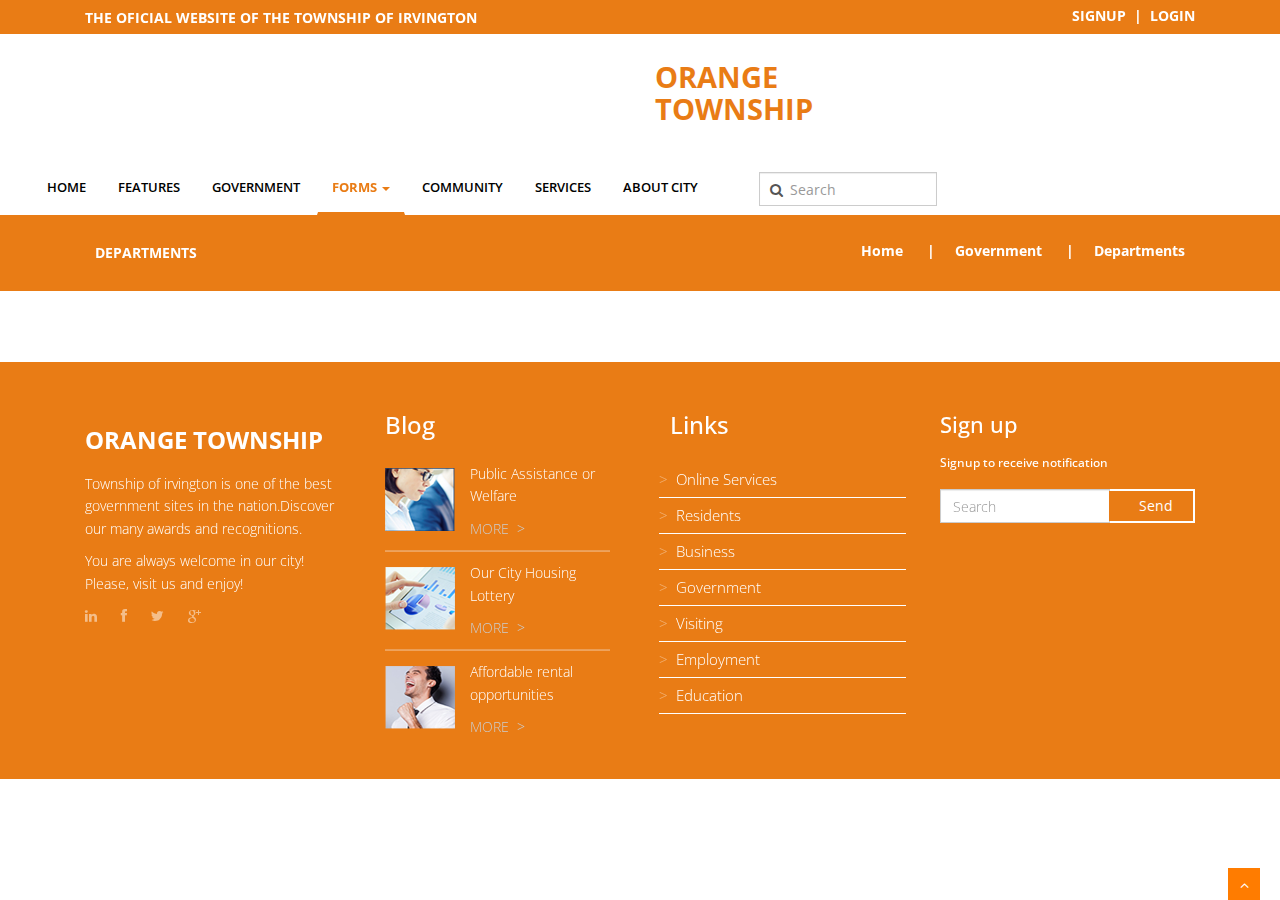
==== Cable_Bulletin.html @ fcbe6f45 "updted" ====
<!DOCTYPE html>
<html lang="en">
<head>
<meta charset="utf-8">
<title>Orange Township</title>
<meta name="viewport" content="width=device-width, initial-scale=1.0" />
<meta name="description" content="" />
<meta name="author" content="http://webthemez.com" />
<!-- css -->
<link href="css/bootstrap.min.css" rel="stylesheet" />
<link href="css/fancybox/jquery.fancybox.css" rel="stylesheet">
<link href="css/jcarousel.css" rel="stylesheet" />
<link href="css/flexslider.css" rel="stylesheet" />
<link href="js/owl-carousel/owl.carousel.css" rel="stylesheet">
<link rel="stylesheet" href="et-line-font/style.css" />
<!--[if lte IE 7]><script src="lte-ie7.js"></script><![endif]-->
<link href="css/style.css" rel="stylesheet" />
<link href="css/custom.css" rel="stylesheet" />
 <link href="css/custom-2.css" rel="stylesheet" />
<!-- HTML5 shim, for IE6-8 support of HTML5 elements -->
<!--[if lt IE 9]>
      <script src="http://html5shim.googlecode.com/svn/trunk/html5.js"></script>
    <![endif]-->

</head>
<body>

<div id="wrapper" class="home-page">

<div class="topbar">
  <div class="container">
    <div class="row">
		<div class="col-md-6 col-lg-6 col-sm-6 col-xs-12 topbar-left">
					<h5 class="text-left">THE OFICIAL WEBSITE OF THE TOWNSHIP OF IRVINGTON</h5>
				</div>
				<div class="col-md-6 col-lg-6 col-sm-6 col-xs-12 topbar-right text-right">
					<a href="#">SIGNUP</a>&nbsp;&nbsp;<span>|</span>&nbsp;&nbsp;<a href="#">LOGIN</a>
				</div>
    </div>
  </div>
</div>
	<!-- start header -->
	<header>
        <div class="navbar navbar-default navbar-static-top">
            <div class="container-fluid">
                        <nav class="navbar navbar-inverse navbar-static-top marginBottom-0" role="navigation">
            <div class="navbar-header">
                <button type="button" class="navbar-toggle" data-toggle="collapse" data-target="#navbar-collapse-1">
                    <span class="sr-only">Toggle navigation</span>
                    <span class="icon-bar"></span>
                    <span class="icon-bar"></span>
                    <span class="icon-bar"></span>
                </button>
             
            </div>
            
           <div class="collapse navbar-collapse" id="navbar-collapse-1">
				<div class="col-md-3">
						<h2 class="text-logo">ORANGE TOWNSHIP</h2>
					</div>
					<div class="col-md-7">
                <ul class="nav navbar-nav">
                    <li><a href="index.html">Home</a></li>
                    <li><a href="#">Features</a></li>
					<li><a href="department.html">Government</a></li>
					<li class="dropdown active"><a href="#" class="dropdown-toggle" data-toggle="dropdown">Forms <b class="caret"></b></a>
                        <ul class="dropdown-menu">
                            <!-- <li><a href="#">Dropdown Link 1</a></li>
                            <li><a href="#">Dropdown Link 2</a></li>
                            <li><a href="#">Dropdown Link 3</a></li> -->
                            
                            <li class="dropdown dropdown-submenu"><a href="#" class="dropdown-toggle" data-toggle="dropdown">BUREAU OF FIRE PREVENTION</a>
								<ul class="dropdown-menu">
									<li><a href="Smoke_Detector.html">Smoke Detector Form</a></li>
									
								</ul>
							</li>
                            <li class="dropdown dropdown-submenu"><a href="#" class="dropdown-toggle" data-toggle="dropdown">CABLE TV</a>
								<ul class="dropdown-menu">
									<li><a href="Cable_Community.html">Channel 35 Orange Community Access Television Station</a></li>
									<li><a href="Cable_Bulletin.html">Cable Bulletin Board Application</a></li>
									
									<!-- <li class="divider"></li>
									<li class="dropdown dropdown-submenu"><a href="#" class="dropdown-toggle" data-toggle="dropdown">Dropdown Submenu Link 5.4</a>
										<ul class="dropdown-menu">
											<li><a href="#">Dropdown Submenu Link 5.4.1</a></li>
											<li><a href="#">Dropdown Submenu Link 5.4.2</a></li>
											<li class="divider"></li>
											<li class="dropdown dropdown-submenu"><a href="#" class="dropdown-toggle" data-toggle="dropdown">Dropdown Submenu Link 5.4.3</a>
												<ul class="dropdown-menu">
													<li><a href="#">Dropdown Submenu Link 5.4.3.1</a></li>
													<li><a href="#">Dropdown Submenu Link 5.4.3.2</a></li>
													<li><a href="#">Dropdown Submenu Link 5.4.3.3</a></li>
													<li><a href="#">Dropdown Submenu Link 5.4.3.4</a></li>
												</ul>
											</li>
											<li class="dropdown dropdown-submenu"><a href="#" class="dropdown-toggle" data-toggle="dropdown">Dropdown Submenu Link 5.4.4</a>
												<ul class="dropdown-menu">
													<li><a href="#">Dropdown Submenu Link 5.4.4.1</a></li>
													<li><a href="#">Dropdown Submenu Link 5.4.4.2</a></li>
													<li><a href="#">Dropdown Submenu Link 5.4.4.3</a></li>
													<li><a href="#">Dropdown Submenu Link 5.4.4.4</a></li>
												</ul>
											</li>
										</ul>
									</li> -->
								</ul>
							</li>
							<li class="dropdown dropdown-submenu"><a href="#" class="dropdown-toggle" data-toggle="dropdown">CITY CLERK</a>
								<ul class="dropdown-menu">
									<li><a href="City_Bingo.html">Bingo License Application</a></li>
									<li><a href="City_Public.html">Public Records Request Application</a></li>
								</ul>
							</li>
							<li class="dropdown dropdown-submenu"><a href="#" class="dropdown-toggle" data-toggle="dropdown">PLANNING AND DEVELOPMENT</a>
								<ul class="dropdown-menu">
									<li><a href="City_Bingo.html">Residential Parking Permit Application</a></li>
									<li><a href="City_Public.html">Orange Municipal Parking Application</a></li>
								</ul>
							</li>
							<li class="dropdown dropdown-submenu"><a href="#" class="dropdown-toggle" data-toggle="dropdown">PUBLIC WORKS</a>
								<ul class="dropdown-menu">
									<li><a href="City_Bingo.html">Residential Parking Permit Application</a></li>
									<li><a href="City_Public.html">Orange Municipal Parking Application</a></li>
								</ul>
							</li>
							<li class="dropdown dropdown-submenu"><a href="#" class="dropdown-toggle" data-toggle="dropdown">RECREATION</a>
								<ul class="dropdown-menu">
									<li><a href="City_Bingo.html">Residential Parking Permit Application</a></li>
									<li><a href="City_Public.html">Orange Municipal Parking Application</a></li>
								</ul>
							</li>
							<li class="dropdown dropdown-submenu"><a href="#" class="dropdown-toggle" data-toggle="dropdown">SPECIAL EVENTS</a>
								<ul class="dropdown-menu">
									<li><a href="City_Bingo.html">Residential Parking Permit Application</a></li>
									<li><a href="City_Public.html">Orange Municipal Parking Application</a></li>
								</ul>
							</li>
							<li class="dropdown dropdown-submenu"><a href="#" class="dropdown-toggle" data-toggle="dropdown">TAX ASSESSOR & TAX COLLECTOR</a>
								<ul class="dropdown-menu">
									<li><a href="City_Bingo.html">Residential Parking Permit Application</a></li>
									<li><a href="City_Public.html">Orange Municipal Parking Application</a></li>
								</ul>
							</li>
							<li class="dropdown dropdown-submenu"><a href="#" class="dropdown-toggle" data-toggle="dropdown">VITAL STATISTICS</a>
								<ul class="dropdown-menu">
									<li><a href="City_Bingo.html">Residential Parking Permit Application</a></li>
									<li><a href="City_Public.html">Orange Municipal Parking Application</a></li>
								</ul>
							</li>
							<li class="dropdown dropdown-submenu"><a href="#" class="dropdown-toggle" data-toggle="dropdown">ZONING BOARD OF ADJUSTMENT</a>
								<ul class="dropdown-menu">
									<li><a href="City_Bingo.html">Residential Parking Permit Application</a></li>
									<li><a href="City_Public.html">Orange Municipal Parking Application</a></li>
								</ul>
							</li>
                        </ul>
                    </li>
					<li><a href="#">Community</a></li>
					<li><a href="#">Services</a></li>
					<li><a href="#">About City</a></li>
					
                </ul>
				</div>
				<div class="col-md-2">
						 <div class="form-group search">
							<div class="icon-addon addon-md">
								<input type="text" placeholder="Search" class="form-control" id="search">
								<label for="search" rel="tooltip" title="Search"><i class="fa fa-search" aria-hidden="true"></i></label>
							</div>
						</div>
					</div>
					</div>
            </div><!-- /.navbar-collapse -->
        </nav>
        
        
            </div>
        </div>
	</header>
	<!-- end header -->
	
	<div class="topbar second-menu-orange">
  <div class="container">
    <div class="row">
		<div class="col-md-6 col-lg-6 col-sm-6 col-xs-12 topbar-left">
					<h5 class="text-left">DEPARTMENTS</h5>
				</div>
				<div class="col-md-6 col-lg-6 col-sm-6 col-xs-12 topbar-right text-right">
					<ul class="pull-right second-mobile">
					<li><a href="#">Home&nbsp;&nbsp;&nbsp;&nbsp;&nbsp;&nbsp;|</a></li>
					<li><a href="#">Government&nbsp;&nbsp;&nbsp;&nbsp;&nbsp;&nbsp;|</a></li>
					<li><a href="#">Departments</a></li>
				</ul>
				</div>
    </div>
  </div>
</div>
	
	
	
	<section id="call-to-action-3">
		<div class="container">
			<div class="row" style="">
				<div class="col-md-12">
					<div class="form-center">
					
					 <script type="text/javascript" src="https://form.jotform.me/jsform/62582387050457"></script>
					<!-- <script type="text/javascript" src="https://form.jotform.me/jsform/62582387050457"></script> -->
					
					</div>
				</div>
			</div>
		</div>
	</section>
	<!-- <section class="section-padding gray-bg">
      <div class="container">
        <div class="row">
          <div class="col-lg-6 col-sm-6 text-center wow fadeInLeft animated" data-wow-animation-name="fadeInLeft">
            <img src="img/server.png" alt="">
          </div>
          <div class="col-lg-6 col-sm-6 wow fadeInRight animated" data-wow-animation-name="fadeInRight">
            <h2>
              Our Features
            </h2>
            <hr>
            <p> 
              Sed ut perspiciatis unde omnis iste natus error sit voluptatem accusantium doloremque laudantium, totam rem aperiam, eaque ipsa quae ablic jiener. natus error sit voluptatem accusantium doloremque laudantium, totam rem aperiam, eaque ipsa quae ablic jiener. natus error sit voluptatem accusantiu.
            </p>
            <p> 
              Sed ut perspiciatis unde omnis iste natus error sit voluptatem accusantium doloremque laudantium, totam rem aperiam, eaque ipsa quae ablic jiener. natus error sit voluptatem accusantium doloremque laudantium, totam rem aperiam, eaque ipsa quae ablic jiener. natus error sit voluptatem accusantiu.
            </p>
            <p> 
              Sed ut perspiciatis unde omnis iste natus error sit voluptatem accusantium doloremque laudantium, totam rem aperiam, eaque ipsa quae ablic jiener.
            </p>
            <hr>
            <a href="javascript:;" class="lineBtn">
              Request Quote
            </a>
          </div>
        </div>
      </div>
    </section> -->
	
		

	<footer class="main-footer">
			<div class="container">
				<div class="col-md-3 col-lg-3 col-sm-6 col-xs-12 footer-block1">
					<h2 class="text-logo-footer">ORANGE TOWNSHIP</h2>
					<p class="text-left">Township of irvington is one of the best government sites in the nation.Discover our many awards and recognitions.
					<p class="text-left">You are always welcome in our city! Please, visit us and enjoy!</p>
					<a href="#"><span class="fa fa-linkedin"></span></a>
					<a href="#"><span class="fa fa-facebook"></span></a>
					<a href="#"><span class="fa fa-twitter"></span></a>
					<a href="#"><span class="fa fa-google-plus"></span></a>
					<a href="#"><span class="fa fa-tripadvisor"></span></a>
				</div>
				<div class="col-md-3 col-lg-3 col-sm-6 col-xs-12 footer-block2">
					<h3 class="text-center;">Blog</h3>
					<div class="col-md-4 col-lg-4 col-sm-4 col-xs-4" style="padding-right:0px; margin-top:10px;">
						<img src="images/block-1.png" class="img-responsive" />
					</div>
					<div class="col-md-8 col-lg-8 col-sm-8 col-xs-8" style="margin-bottom:10px; margin-top:5px;">
						<p class="text-left">Public Assistance or Welfare</p>
						<a href="#">More&nbsp;&nbsp;></a>
					</div>
					<hr class="footer-hr">
					<div class="col-md-4 col-lg-4 col-sm-4 col-xs-4" style="padding-right:0px; margin-top:10px;">
						<img src="images/block-2.png" class="img-responsive" />
					</div>
					<div class="col-md-8 col-lg-8 col-sm-8 col-xs-8" style="margin-bottom:10px; margin-top:5px;">
						<p class="text-left">Our City Housing Lottery</p>
						<a href="#">More&nbsp;&nbsp;></a>
					</div>
					<hr class="footer-hr">
					<div class="col-md-4 col-lg-4 col-sm-4 col-xs-4" style="padding-right:0px; margin-top:10px;">
						<img src="images/block-3.png" class="img-responsive" />
					</div>
					<div class="col-md-8 col-lg-8 col-sm-8 col-xs-8" style="margin-bottom:10px; margin-top:5px;">
						<p class="text-left">Affordable rental opportunities</p>
						<a href="#">More&nbsp;&nbsp;></a>
					</div>
				</div>
				<div class="col-md-3 col-lg-3 col-sm-6 col-xs-12 footer-block3">
					<h3 class="text-center;">Links</h3>
					<ul>
						<li><a href="#"><span>>&nbsp;&nbsp;</span>Online Services</a></li>
						<li><a href="#"><span>>&nbsp;&nbsp;</span>Residents</a></li>
						<li><a href="#"><span>>&nbsp;&nbsp;</span>Business</a></li>
						<li><a href="#"><span>>&nbsp;&nbsp;</span>Government</a></li>
						<li><a href="#"><span>>&nbsp;&nbsp;</span>Visiting</a></li>
						<li><a href="#"><span>>&nbsp;&nbsp;</span>Employment</a></li>
						<li><a href="#"><span>>&nbsp;&nbsp;</span>Education</a></li>
					</ul>
				</div>
				<div class="col-md-3 col-lg-3 col-sm-6 col-xs-12 footer-block4">
					<div class="widget">
					<h5 class="widgetheading">Sign up</h5>
					<h6>Signup to receive notification</h6>
					<div class="form-group">
                    <div class="input-group send-back">
                        <input class="form-control" type="text" name="search" placeholder="Search" required/>
                        <span class="input-group-btn">
                            <button class="btn btn-success send" type="submit"><span style="margin-left:10px;">Send</span></button>
                        </span>
                        </span>
                    </div>
                </div>
				</div>
				</div>
			</div>
		</footer>
</div>
<a href="#" class="scrollup"><i class="fa fa-angle-up active"></i></a>
<!-- javascript
    ================================================== -->
<!-- Placed at the end of the document so the pages load faster -->
<script src="js/jquery.js"></script>
<script src="js/jquery.easing.1.3.js"></script>
<script src="js/bootstrap.min.js"></script>
<script src="js/jquery.fancybox.pack.js"></script>
<script src="js/jquery.fancybox-media.js"></script>  
<script src="js/jquery.flexslider.js"></script>
<script src="js/animate.js"></script>
<!-- Vendor Scripts -->
<script src="js/modernizr.custom.js"></script>
<script src="js/jquery.isotope.min.js"></script>
<script src="js/jquery.magnific-popup.min.js"></script>
<script src="js/animate.js"></script>
<script src="js/custom.js"></script>
<script src="js/owl-carousel/owl.carousel.js"></script>
<script>
$(document).ready(function() {
  //carousel options
  $('#quote-carousel').carousel({
    pause: true, interval: 10000,
  });
});
</script>
<script>
(function($){
	$(document).ready(function(){
		$('ul.dropdown-menu [data-toggle=dropdown]').on('click', function(event) {
			event.preventDefault(); 
			event.stopPropagation(); 
			$(this).parent().siblings().removeClass('open');
			$(this).parent().toggleClass('open');
		});
	});
})(jQuery);
</script>
</body>
</html>
---- et-line-font/style.css ----
@font-face {
	font-family: 'et-line';
	src:url('fonts/et-line.eot');
	src:url('fonts/et-line.eot?#iefix') format('embedded-opentype'),
		url('fonts/et-line.woff') format('woff'),
		url('fonts/et-line.ttf') format('truetype'),
		url('fonts/et-line.svg#et-line') format('svg');
	font-weight: normal;
	font-style: normal;
}

/* Use the following CSS code if you want to use data attributes for inserting your icons */
[data-icon]:before {
	font-family: 'et-line';
	content: attr(data-icon);
	speak: none;
	font-weight: normal;
	font-variant: normal;
	text-transform: none;
	line-height: 1;
	-webkit-font-smoothing: antialiased;
	-moz-osx-font-smoothing: grayscale;
	display:inline-block;
}

/* Use the following CSS code if you want to have a class per icon */
/*
Instead of a list of all class selectors,
you can use the generic selector below, but it's slower:
[class*="icon-"] {
*/
.icon-mobile, .icon-laptop, .icon-desktop, .icon-tablet, .icon-phone, .icon-document, .icon-documents, .icon-search, .icon-clipboard, .icon-newspaper, .icon-notebook, .icon-book-open, .icon-browser, .icon-calendar, .icon-presentation, .icon-picture, .icon-pictures, .icon-video, .icon-camera, .icon-printer, .icon-toolbox, .icon-briefcase, .icon-wallet, .icon-gift, .icon-bargraph, .icon-grid, .icon-expand, .icon-focus, .icon-edit, .icon-adjustments, .icon-ribbon, .icon-hourglass, .icon-lock, .icon-megaphone, .icon-shield, .icon-trophy, .icon-flag, .icon-map, .icon-puzzle, .icon-basket, .icon-envelope, .icon-streetsign, .icon-telescope, .icon-gears, .icon-key, .icon-paperclip, .icon-attachment, .icon-pricetags, .icon-lightbulb, .icon-layers, .icon-pencil, .icon-tools, .icon-tools-2, .icon-scissors, .icon-paintbrush, .icon-magnifying-glass, .icon-circle-compass, .icon-linegraph, .icon-mic, .icon-strategy, .icon-beaker, .icon-caution, .icon-recycle, .icon-anchor, .icon-profile-male, .icon-profile-female, .icon-bike, .icon-wine, .icon-hotairballoon, .icon-globe, .icon-genius, .icon-map-pin, .icon-dial, .icon-chat, .icon-heart, .icon-cloud, .icon-upload, .icon-download, .icon-target, .icon-hazardous, .icon-piechart, .icon-speedometer, .icon-global, .icon-compass, .icon-lifesaver, .icon-clock, .icon-aperture, .icon-quote, .icon-scope, .icon-alarmclock, .icon-refresh, .icon-happy, .icon-sad, .icon-facebook, .icon-twitter, .icon-googleplus, .icon-rss, .icon-tumblr, .icon-linkedin, .icon-dribbble {
	font-family: 'et-line';
	speak: none;
	font-style: normal;
	font-weight: normal;
	font-variant: normal;
	text-transform: none;
	line-height: 1;
	-webkit-font-smoothing: antialiased;
	-moz-osx-font-smoothing: grayscale;
	display:inline-block;
}
.icon-mobile:before {
	content: "\e000";
}
.icon-laptop:before {
	content: "\e001";
}
.icon-desktop:before {
	content: "\e002";
}
.icon-tablet:before {
	content: "\e003";
}
.icon-phone:before {
	content: "\e004";
}
.icon-document:before {
	content: "\e005";
}
.icon-documents:before {
	content: "\e006";
}
.icon-search:before {
	content: "\e007";
}
.icon-clipboard:before {
	content: "\e008";
}
.icon-newspaper:before {
	content: "\e009";
}
.icon-notebook:before {
	content: "\e00a";
}
.icon-book-open:before {
	content: "\e00b";
}
.icon-browser:before {
	content: "\e00c";
}
.icon-calendar:before {
	content: "\e00d";
}
.icon-presentation:before {
	content: "\e00e";
}
.icon-picture:before {
	content: "\e00f";
}
.icon-pictures:before {
	content: "\e010";
}
.icon-video:before {
	content: "\e011";
}
.icon-camera:before {
	content: "\e012";
}
.icon-printer:before {
	content: "\e013";
}
.icon-toolbox:before {
	content: "\e014";
}
.icon-briefcase:before {
	content: "\e015";
}
.icon-wallet:before {
	content: "\e016";
}
.icon-gift:before {
	content: "\e017";
}
.icon-bargraph:before {
	content: "\e018";
}
.icon-grid:before {
	content: "\e019";
}
.icon-expand:before {
	content: "\e01a";
}
.icon-focus:before {
	content: "\e01b";
}
.icon-edit:before {
	content: "\e01c";
}
.icon-adjustments:before {
	content: "\e01d";
}
.icon-ribbon:before {
	content: "\e01e";
}
.icon-hourglass:before {
	content: "\e01f";
}
.icon-lock:before {
	content: "\e020";
}
.icon-megaphone:before {
	content: "\e021";
}
.icon-shield:before {
	content: "\e022";
}
.icon-trophy:before {
	content: "\e023";
}
.icon-flag:before {
	content: "\e024";
}
.icon-map:before {
	content: "\e025";
}
.icon-puzzle:before {
	content: "\e026";
}
.icon-basket:before {
	content: "\e027";
}
.icon-envelope:before {
	content: "\e028";
}
.icon-streetsign:before {
	content: "\e029";
}
.icon-telescope:before {
	content: "\e02a";
}
.icon-gears:before {
	content: "\e02b";
}
.icon-key:before {
	content: "\e02c";
}
.icon-paperclip:before {
	content: "\e02d";
}
.icon-attachment:before {
	content: "\e02e";
}
.icon-pricetags:before {
	content: "\e02f";
}
.icon-lightbulb:before {
	content: "\e030";
}
.icon-layers:before {
	content: "\e031";
}
.icon-pencil:before {
	content: "\e032";
}
.icon-tools:before {
	content: "\e033";
}
.icon-tools-2:before {
	content: "\e034";
}
.icon-scissors:before {
	content: "\e035";
}
.icon-paintbrush:before {
	content: "\e036";
}
.icon-magnifying-glass:before {
	content: "\e037";
}
.icon-circle-compass:before {
	content: "\e038";
}
.icon-linegraph:before {
	content: "\e039";
}
.icon-mic:before {
	content: "\e03a";
}
.icon-strategy:before {
	content: "\e03b";
}
.icon-beaker:before {
	content: "\e03c";
}
.icon-caution:before {
	content: "\e03d";
}
.icon-recycle:before {
	content: "\e03e";
}
.icon-anchor:before {
	content: "\e03f";
}
.icon-profile-male:before {
	content: "\e040";
}
.icon-profile-female:before {
	content: "\e041";
}
.icon-bike:before {
	content: "\e042";
}
.icon-wine:before {
	content: "\e043";
}
.icon-hotairballoon:before {
	content: "\e044";
}
.icon-globe:before {
	content: "\e045";
}
.icon-genius:before {
	content: "\e046";
}
.icon-map-pin:before {
	content: "\e047";
}
.icon-dial:before {
	content: "\e048";
}
.icon-chat:before {
	content: "\e049";
}
.icon-heart:before {
	content: "\e04a";
}
.icon-cloud:before {
	content: "\e04b";
}
.icon-upload:before {
	content: "\e04c";
}
.icon-download:before {
	content: "\e04d";
}
.icon-target:before {
	content: "\e04e";
}
.icon-hazardous:before {
	content: "\e04f";
}
.icon-piechart:before {
	content: "\e050";
}
.icon-speedometer:before {
	content: "\e051";
}
.icon-global:before {
	content: "\e052";
}
.icon-compass:before {
	content: "\e053";
}
.icon-lifesaver:before {
	content: "\e054";
}
.icon-clock:before {
	content: "\e055";
}
.icon-aperture:before {
	content: "\e056";
}
.icon-quote:before {
	content: "\e057";
}
.icon-scope:before {
	content: "\e058";
}
.icon-alarmclock:before {
	content: "\e059";
}
.icon-refresh:before {
	content: "\e05a";
}
.icon-happy:before {
	content: "\e05b";
}
.icon-sad:before {
	content: "\e05c";
}
.icon-facebook:before {
	content: "\e05d";
}
.icon-twitter:before {
	content: "\e05e";
}
.icon-googleplus:before {
	content: "\e05f";
}
.icon-rss:before {
	content: "\e060";
}
.icon-tumblr:before {
	content: "\e061";
}
.icon-linkedin:before {
	content: "\e062";
}
.icon-dribbble:before {
	content: "\e063";
}
---- css/style.css ----
/*
Author URI: http://webthemez.com/
Note: Licence under Creative Commons Attribution 3.0  
-------------------------------------------------------*/

@import url('http://fonts.googleapis.com/css?family=Noto+Serif:400,400italic,700|Open+Sans:400,600,700'); 
@import url('font-awesome.css');  
@import url('animate.css');

body {
	font-family:'Open Sans', Arial, sans-serif;
	font-size:14px;
	font-weight:300;
	line-height:1.6em;
	color:#656565;
}

a:active {
	outline:0;
}

.clear {
	clear:both;
}

h1,h2{ 
	font-weight:700;
	line-height:1.1em;
	color:#333;
	margin-bottom: 20px;
}
h3, h4, h5, h6 { 
	line-height:1.1em;
	color:#333;
	margin-bottom: 20px;
}
input, button, select, textarea { 
    border-radius: 0px !important;
}
#wrapper{
	width:100%;
	margin:0;	
	padding:0;
}
.gray-bg {
    background: #f1f1f1;
    padding: 100px 0 60px;
}
.section-padding {
    padding: 100px 0 60px;
}
.widget {
    color: #858585;
}
.row,.row-fluid {
	margin-bottom:30px;
}

.row .row,.row-fluid .row-fluid{
	margin-bottom:30px;
}

.row.nomargin,.row-fluid.nomargin {
	margin-bottom:0;
}
.about-image img {
    width: 100%;
}
img.img-polaroid {
	margin:0 0 20px 0;
}
.img-box {
	max-width:100%;
}
.navbar-default .navbar-toggle {
    border-color: #ddd;
    margin-top: 10px;
}
/*  Header
==================================== */
.topbar{
	background-color: #fff;
	padding:10px 0;
	color:#fff;
	min-height: 75px;
}
.topbar .container .row {
    margin: 0;
	padding:0;
}
.topbar .container .row .col-md-12 { 
	padding:0;
}
.topbar p{
	margin: 16px 0 0 0;
	display:inline-block;
	font-size: 13px;
	color: #1b1b1b;
}
.topbar p > i{
	margin-right:5px;
}
.topbar p:last-child{
	text-align:right;
} 
header .navbar {
    margin-bottom: 0;
}

.navbar-default {
    border: none;
}

.navbar-brand {
    color: #222;
    text-transform: uppercase;
    font-size: 24px;
    font-weight: 700;
    line-height: 1em;
    letter-spacing: -1px;
    margin-top: 10px;
    padding: 0 0 0 15px;
}
.navbar-default .navbar-brand{
color: #1891EC;
}

header .navbar-collapse  ul.navbar-nav {
    float: right;
    margin-right: 0;
}
header .navbar {min-height: 70px;padding: 18px 0;background: #fff;}
.home-page header .navbar-default{
    background: #1b1b1b;
    /* position: absolute; */
    width: 100%;
}

header .nav li a:hover,
header .nav li a:focus,
header .nav li.active a,
header .nav li.active a:hover,
header .nav li a.dropdown-toggle:hover,
header .nav li a.dropdown-toggle:focus,
header .nav li.active ul.dropdown-menu li a:hover,
header .nav li.active ul.dropdown-menu li.active a{
    -webkit-transition: all .3s ease;
    -moz-transition: all .3s ease;
    -ms-transition: all .3s ease;
    -o-transition: all .3s ease;
    transition: all .3s ease;
}


header .navbar-default .navbar-nav > .open > a,
header .navbar-default .navbar-nav > .open > a:hover,
header .navbar-default .navbar-nav > .open > a:focus {
    -webkit-transition: all .3s ease;
    -moz-transition: all .3s ease;
    -ms-transition: all .3s ease;
    -o-transition: all .3s ease;
    transition: all .3s ease;
}


header .navbar {
    min-height: 50px;
    padding: 0;
    background: #1b1b1b;
}

header .navbar-nav > li  {
    padding-bottom: 12px;
    padding-top: 12px;
    padding: 0 !important;
}

header  .navbar-nav > li > a {
    /* padding-bottom: 6px; */
    /* padding-top: 5px; */
    margin-left: 2px;
    /* line-height: 30px; */
    font-weight: 700;
    -webkit-transition: all .3s ease;
    -moz-transition: all .3s ease;
    -ms-transition: all .3s ease;
    -o-transition: all .3s ease;
    transition: all .3s ease;
}


.dropdown-menu li a:hover {
    color: #fff !important;
    background: #6f6f6f !important;
}

header .nav .caret {
    border-bottom-color: #a51451;
    border-top-color: #1976d2;
}
.navbar-default .navbar-nav > .active > a,
.navbar-default .navbar-nav > .active > a:hover,
.navbar-default .navbar-nav > .active > a:focus {
  background-color: #fff;
}
.navbar-default .navbar-nav > .open > a,
.navbar-default .navbar-nav > .open > a:hover,
.navbar-default .navbar-nav > .open > a:focus {
  background-color:  #fff;
}	
	

.dropdown-menu  {
    box-shadow: none;
    border-radius: 0;
	border: none;
}

.dropdown-menu li:last-child  {
	padding-bottom: 0 !important;
	margin-bottom: 0;
}

header .nav li .dropdown-menu  {
   padding: 0;
}

header .nav li .dropdown-menu li a {
   line-height: 28px;
   padding: 3px 12px;
}

/* --- menu --- */
.flex-caption p {
    line-height: 22px;
    font-weight: 300;
    color: #221d2e;
}
header .navigation {
	float:right;
}

header ul.nav li {
	border:none;
	margin:0;
}

header ul.nav li a {
	font-size: 13px;
	border:none;
	font-weight: 600;
	text-transform:uppercase;
}

header ul.nav li ul li a {	
	font-size:12px;
	border:none;
	font-weight:300;
	text-transform:uppercase;
}


.navbar .nav > li > a {
  color: #afafaf;
  text-shadow: none;
  border: 1px solid rgba(255, 255, 255, 0) !important;
}

.navbar .nav a:hover {
	background:none;
	color: #1976d2;
}

.navbar .nav > .active > a,.navbar .nav > .active > a:hover {
	background:none;
	font-weight:700;
}

.navbar .nav > .active > a:active,.navbar .nav > .active > a:focus {
	background:none;
	outline:0;
	font-weight:700;
}

.navbar .nav li .dropdown-menu {
	z-index:2000;
}

header ul.nav li ul {
	margin-top:1px;
}
header ul.nav li ul li ul {
	margin:1px 0 0 1px;
}
.dropdown-menu .dropdown i {
	position:absolute;
	right:0;
	margin-top:3px;
	padding-left:20px;
}

.navbar .nav > li > .dropdown-menu:before {
  display: inline-block;
  border-right: none;
  border-bottom: none;
  border-left: none;
  border-bottom-color: none;
  content:none;
}
.navbar-default .navbar-nav>.active>a, .navbar-default .navbar-nav>.active>a:hover, .navbar-default .navbar-nav>.active>a:focus {color: #FFFFFF;background: #1976D2;border-radius: 0;}
.navbar-default .navbar-nav>li>a:hover, .navbar-default .navbar-nav>li>a:focus {
  color: #ffffff;
  background-color: transparent;
}

ul.nav li.dropdown a {
	z-index:1000;
	display:block;
}

 select.selectmenu {
	display:none;
}
.pageTitle{
color: #fff;
margin: 30px 0 3px;
display: inline-block;
}
.panel-body{color: #FFF;}	
.home-about h3{
	color:#fff;
}
.lineBtn{background: transparent !important;color: #1976d2;border: 1px solid #1976d2;padding: 10px 20px;border-radius: 6px;margin: 15px 0 10px;display: inline-block;text-decoration: none !important;font-size: 14px;}
.lineBtn:hover{
	background: #1976d2 !important;
	border: 1px solid #1976d2;
	color: #fff;
}
#banner{
	width: 100%;
	background:#000;
	position:relative;
	margin:0;
	padding:0;
}


/* carousel */
#quote-carousel {
  padding: 0 10px 30px 10px;
  margin-top: 30px;
  text-align:center;
}
/* indicator position */
#quote-carousel .carousel-indicators {
  right: 50%;
  top: auto;
  bottom: -10px;
  margin-right: -19px;
}
/* indicator color */
#quote-carousel .carousel-indicators li {
  background: #c0c0c0;
}
/* active indicator */
#quote-carousel .carousel-indicators .active {
  background: #333333;
  height:10px;
  width:10px;
  margin-bottom:1px;
}
/* typography */
h1 {
  text-align:center;
  margin-bottom:-20px !important;
}
p {
  /* font-style:italic; */
}
/*  Sliders
==================================== */
/* --- flexslider --- */
#main-slider:before {content: '';width: 100%;height: 100%;background: rgba(43, 150, 204, 0.05);z-index: 1;position: absolute;}
.flex-direction-nav a{
display:none;
}
.flexslider {
	padding:0;
	background: #1976d2;
	position: relative;
	zoom: 1;
}
.flex-direction-nav .flex-prev{
left:0px; 
}
.flex-direction-nav .flex-next{ 
right:0px;
}
.flex-caption {zoom: 1;bottom: 110px;background-color: transparent;color: #fff;margin: 0;padding: 2px 25px 0px 30px;position: absolute;left: 0;text-align: right;margin: 0 auto;right: 0px;display: inline-block;right: 20%;width: 50%;right: -7% !important;border-radius: 15px 15px 0 0;}
.flex-caption h3 {color: #21101d;letter-spacing: -2px;margin-bottom: 8px;text-transform: uppercase;font-size: 44px;font-weight: bold;}
.flex-caption p {margin: 12px 0 18px;font-size: 20px;font-weight: 700;}
.skill-home{
margin-bottom:50px;
}
.c1{
border: #ed5441 1px solid;
background:#ed5441;
}
.c2{
border: #24c4db 1px solid;
background:#24c4db;
}
.c3{
border: #1891EC 1px solid;
background:#1891EC;
}
.c4{
border: #609cec 1px solid;
background:#609cec;
}
.box-content{background: #e6e6e6;padding: 25px;border: 1px solid #e6e6e6;}
.box-content.focus{background: #1976D2;color: #fff;}
.box-content.focus h3{color: #fff;}
.skill-home .icons {color: #1976d2;font-size: 38px;text-align: center;-ms-border-radius: 50%;-moz-border-radius: 50%;-webkit-border-radius: 50%;display: inline-table;border-radius: 50%;background: #ffffff;width: 110px;height: 110px;padding-top: 38px;border: none;font-weight: bolder;}
.skill-home h2 {
padding-top: 20px;
font-size: 36px;
font-weight: 700;
} 
.testimonial-solid {
padding: 50px 0 60px 0;
margin: 0 0 0 0;
background: #FFFFFF;
text-align: center;
}
.testi-icon-area {
text-align: center;
position: absolute;
top: -84px;
margin: 0 auto; 
width: 100%;
}
.testi-icon-area .quote {
padding: 15px 0 0 0;
margin: 0 0 0 0;
background: #ffffff;
text-align: center;
color: #1891EC;
display: inline-table;
width: 70px;
height: 70px;
-ms-border-radius: 50%;
-moz-border-radius: 50%;
-webkit-border-radius: 50%;
border-radius: 50%;
font-size: 42px; 
border: 1px solid #1891EC;
display: none;
}

.testi-icon-area .carousel-inner { 
margin: 20px 0;
}
.carousel-indicators {
bottom: -30px;
}
.text-center img {margin: auto;}
.aboutUs{
padding:40px 0;
background: #F2F2F2;
}
img.img-center {
margin: 0 auto;
display: block;
max-width: 100%;
}
.home-about{
	padding: 60px 0 0px;
	background: #1976d2;
	color: #fff !important;
}
.home-about hr{
	padding:0;
	margin:0;
}
.home-about .info-box{
	
}
/* Testimonial
----------------------------------*/
.testimonial-area {
padding: 0 0 0 0;
margin:0;
background: url(../img/low-poly01.jpg) fixed center center;
background-size: cover;
-webkit-background-size: cover;
-moz-background-size: cover;
-ms-background-size: cover;
}
.testimonial-solid p {
color: #000000;
font-size: 16px;
line-height: 30px;
font-style: italic;
} 
section.hero-text {
	background: #F4783B;
	padding:50px 0 50px 0;
	color: #fff;
}
section.hero-text h1{ 
	color: #fff;
}

/* Clients
------------------------------------ */
#clients {
  padding: 60px 0;
  }
  #clients .client .img {
    height: 76px;
    width: 138px;
    cursor: pointer;
    -webkit-transition: box-shadow .1s linear;
    -moz-transition: box-shadow .1s linear;
    transition: box-shadow .1s linear; }
    #clients .client .img:hover {
      cursor: pointer;
      /*box-shadow: 0px 0px 2px 0px rgb(155, 155, 155);*/
      border-radius: 8px; }
  #clients .client .client1 {
    background: url("../img/client1.png") 0 -75px; }
    #clients .client .client1:hover {
      background-position: 1px 0px; }
  #clients .client .client2 {
    background: url("../img/client2.png") 0 -75px; }
    #clients .client .client2:hover {
      background-position: -1px 0px; }
  #clients .client .client3 {
    background: url("../img/client3.png") 0 -76px; }
    #clients .client .client3:hover {
      background-position: 0px 0px; }


/* Content
==================================== */

#content {
	position:relative;
	background:#fff;
	padding:50px 0 0px 0;
}
 
.cta-text {
	text-align: center;
	margin-top:10px;
}


.big-cta .cta {
	margin-top:10px;
}
 
.box {
	width: 100%;
}
.box-gray  {
	background: #f8f8f8;
	padding: 20px 20px 30px;
}
.box-gray  h4,.box-gray  i {
	margin-bottom: 20px;
}
.box-bottom {
	padding: 20px 0;
	text-align: center;
}
.box-bottom a {
	color: #fff;
	font-weight: 700;
}
.box-bottom a:hover {
	color: #eee;
	text-decoration: none;
}


/* Bottom
==================================== */

#bottom {
	background:#fcfcfc;
	padding:50px 0 0;

}
/* twitter */
#twitter-wrapper {
    text-align: center;
    width: 70%;
    margin: 0 auto;
}
#twitter em {
    font-style: normal;
    font-size: 13px;
}

#twitter em.twitterTime a {
	font-weight:600;
}

#twitter ul {
    padding: 0;
	list-style:none;
}
#twitter ul li {
    font-size: 20px;
    line-height: 1.6em;
    font-weight: 300;
    margin-bottom: 20px;
    position: relative;
    word-break: break-word;
}


/* page headline
==================================== */

#inner-headline{background: #1976d2;position: relative;margin: 0;padding: 0;color: #1891EC;}


#inner-headline h2.pageTitle{
	color: #FFFFFF;
	padding: 5px 0;
	display:block;
}

/* --- breadcrumbs --- */
#inner-headline ul.breadcrumb {
	margin:40px 0;
	float:left;
}

#inner-headline ul.breadcrumb li {
	margin-bottom:0;
	padding-bottom:0;
}
#inner-headline ul.breadcrumb li {
	font-size:13px;
	color:#fff;
}

#inner-headline ul.breadcrumb li i{
	color:#dedede;
}

#inner-headline ul.breadcrumb li a {
	color:#fff;
}

ul.breadcrumb li a:hover {
	text-decoration:none;
}

/* Forms
============================= */

/* --- contact form  ---- */
form#contactform input[type="text"] {
  width: 100%;
  border: 1px solid #f5f5f5;
  min-height: 40px;
  padding-left:20px;
  font-size:13px;
  padding-right:20px;
  -webkit-box-sizing: border-box;
     -moz-box-sizing: border-box;
          box-sizing: border-box;

}

form#contactform textarea {
border: 1px solid #f5f5f5;
  width: 100%;
  padding-left:20px;
  padding-top:10px;
  font-size:13px;
  padding-right:20px;
  -webkit-box-sizing: border-box;
     -moz-box-sizing: border-box;
          box-sizing: border-box;

}

form#contactform .validation {
	font-size:11px;
}

#sendmessage {
	border:1px solid #e6e6e6;
	background:#f6f6f6;
	display:none;
	text-align:center;
	padding:15px 12px 15px 65px;
	margin:10px 0;
	font-weight:600;
	margin-bottom:30px;

}

#sendmessage.show,.show  {
	display:block;
}
 
form#commentform input[type="text"] {
  width: 100%;
  min-height: 40px;
  padding-left:20px;
  font-size:13px;
  padding-right:20px;
  -webkit-box-sizing: border-box;
     -moz-box-sizing: border-box;
          box-sizing: border-box;
	-webkit-border-radius: 2px 2px 2px 2px;
		-moz-border-radius: 2px 2px 2px 2px;
			border-radius: 2px 2px 2px 2px;

}

form#commentform textarea {
  width: 100%;
  padding-left:20px;
  padding-top:10px;
  font-size:13px;
  padding-right:20px;
  -webkit-box-sizing: border-box;
     -moz-box-sizing: border-box;
          box-sizing: border-box;
	-webkit-border-radius: 2px 2px 2px 2px;
		-moz-border-radius: 2px 2px 2px 2px;
			border-radius: 2px 2px 2px 2px;
}


/* --- search form --- */
.search{
	float:right;
	margin:35px 0 0;
	padding-bottom:0;
}

#inner-headline form.input-append {
	margin:0;
	padding:0;
}

.about-text h3 {
	font-size: 22px;
	padding-bottom: 20px;
}

.about-text .btn {
	margin-top: 20px;
	//font-size: 15px;
	//text-align: justify;
}

.about-image img {
}

.about-text ul {
	margin-top: 30px;
}

.about-text li {
	margin-bottom: 10px;
	//font-weight: bold;
}

 
.about-text-2 img {
	border: 5px solid #ddd;
	margin-bottom: 20px;
}

.about-text-2 p {
	margin-bottom: 20px;
}

#call-to-action {
	background: url(../images/bg/about.jpg) no-repeat;
	background-attachment: fixed;
	background-position: top center;
	padding: 100px 0;
	color: #fff;
}

.call-to-action h3 {
	font-size: 40px;
	letter-spacing: 15px;
	color: #fff;
	padding-bottom: 30px;
}

.call-to-action p {
	color: #999;
	padding-bottom: 20px;
}

.call-to-action .btn-primary {
	background-color: transparent;
	border-color: #999;
}

.call-to-action .btn-primary:hover {
	background-color: #151515;
	color: #999;
	border-color: #151515;
}

#call-to-action-2 {
	background-color: #1976D2;
	padding: 50px 0;
}
#call-to-action-2 h3 {
	color: #fff;
	font-size: 28px;
	font-weight: 400;
}
#call-to-action-2 p {
	color:#fff;
	font-size: 15px;
}
#call-to-action-2 .btn-primary {
	border-color: #FFFFFF;
	background: transparent;
	margin-top: 50px;
	color: #fff;
}
section.section-padding.gray-bg {
    background: #F1F1F1;
    padding: 60px;
    color: #484848;
}
 
  #accordion-alt3 .panel-heading h4 {font-size: 13px;line-height: 28px;color: #FFF;text-decoration: none;font-weight: 700;}
.panel .panel-heading h4 {
font-weight: 400;
}
.panel-title {
margin-top: 0;
margin-bottom: 0;
font-size: 15px;
color: inherit;
}
.panel-group .panel {
margin-bottom: 0;
border-radius: 2px;
}
.panel {margin-bottom: 18px;background-color: #4b9ef1;border: 1px solid transparent;border-radius: 2px;-webkit-box-shadow: 0 1px 1px rgba(0,0,0,0.05);box-shadow: 0 1px 1px rgba(0,0,0,0.05);}
#accordion-alt3 .panel-heading h4 a i {font-size: 17px;line-height: 18px;width: 18px;height: 18px;margin-right: 8px;color: #3a3a3a;text-align: center;border-radius: 50%;margin-left: 6px;font-weight: bold;}  
.progress.pb-sm {
height: 6px!important;
}
.progress {
box-shadow: inset 0 0 2px rgba(0,0,0,.1);
}
.progress {overflow: hidden;height: 18px;margin-bottom: 18px;background-color: #f5f5f5;border-radius: 2px;-webkit-box-shadow: inset 0 1px 2px rgba(0,0,0,0.1);box-shadow: inset 0 1px 2px rgba(0,0,0,0.1);height: 20px !important;}
.progress .progress-bar.progress-bar-red {
background: #ed5441;
} 
.progress .progress-bar.progress-bar-green {
background: #51d466;
}
.progress .progress-bar.progress-bar-lblue {
background: #32c8de;
}
/* --- portfolio detail --- */
.top-wrapper {
	margin-bottom:20px;
}
.info-blocks {
margin-bottom: 15px;
}
.info-blocks i.icon-info-blocks {float: left;color: #1976d2;font-size: 30px;min-width: 50px;margin-top: 7px;text-align: center;background: #ffffff;width: 72px;height: 72px;padding-top: 21px;border: 1px solid #cecece;border-radius: 50%;}
.info-blocks .info-blocks-in {
padding: 0 10px;
overflow: hidden;
}
.info-blocks .info-blocks-in h3 {
color: #555;
font-size: 20px;
line-height: 28px;
margin:0px;
}
.info-blocks .info-blocks-in p {font-size: 14px;}
  
blockquote {
	font-size:16px;
	font-weight:400;
	font-family:'Noto Serif', serif;
	font-style:italic;
	padding-left:0;
	color:#a2a2a2;
	line-height:1.6em;
	border:none;
}

blockquote cite 							{ display:block; font-size:12px; color:#666; margin-top:10px; }
blockquote cite:before 					{ content:"\2014 \0020"; }
blockquote cite a,
blockquote cite a:visited,
blockquote cite a:visited 				{ color:#555; }

/* --- pullquotes --- */

.pullquote-left {
	display:block;
	color:#a2a2a2;
	font-family:'Noto Serif', serif;
	font-size:14px;
	line-height:1.6em;
	padding-left:20px;
}

.pullquote-right {
	display:block;
	color:#a2a2a2;
	font-family:'Noto Serif', serif;
	font-size:14px;
	line-height:1.6em;
	padding-right:20px;
}

/* --- button --- */
.btn{text-align: center;color: #FFFFFF;padding: 12px 25px;border-radius: 0;background: #2B96CC;}
.btn-theme {
	color: #fff;
	background: transparent;
	border: 1px solid #fff;
	padding: 12px 30px;
	font-weight: bold;
}
.btn-theme:hover {
	color: #eee;
}

/* --- list style --- */

ul.general {
	list-style:none;
	margin-left:0;
}

ul.link-list{
	margin:0;
	padding:0;
	list-style:none;
}

ul.link-list li{
	margin:0;
	padding:2px 0 2px 0;
	list-style:none;
}
footer{background: #212121;}
footer ul.link-list li a{
	color: #8C8C8C;
}
footer ul.link-list li a:hover {
	color:#eee;
}
/* --- Heading style --- */

h4.heading {
	font-weight:700;
}

.heading { margin-bottom: 30px; }

.heading {
	position: relative;
	
}


.widgetheading {
	width:100%;

	padding:0;
}

#bottom .widgetheading {
	position: relative;
	border-bottom: #e6e6e6 1px solid;
	padding-bottom: 9px;
}

aside .widgetheading {
	position: relative;
	border-bottom: #e9e9e9 1px solid;
	padding-bottom: 9px;
}

footer .widgetheading {
	position: relative;
}

footer .widget .social-network {
	position:relative;
}

.team-member h4{
  text-align: center;
  margin-bottom: 5px;
}
.team-member .deg{
text-align:center;
display:block;
}
#bottom .widget .widgetheading span, aside .widget .widgetheading span, footer .widget .widgetheading span {	
	position: absolute;
	width: 60px;
	height: 1px;
	bottom: -1px;
	right:0;

}
.box-area{padding: 0 0;/* padding-top: 16px; */}
/* --- Map --- */
.map{
	position:relative;
	margin-top:-50px;
	margin-bottom:40px;
}

.map iframe{
	width:100%;
	height:450px;
	border:none;
}

.map-grid iframe{
	width:100%;
	height:350px;
	border:none;
	margin:0 0 -5px 0;
	padding:0;
}

 
ul.team-detail{
	margin:-10px 0 0 0;
	padding:0;
	list-style:none;
}

ul.team-detail li{
	border-bottom:1px dotted #e9e9e9;
	margin:0 0 15px 0;
	padding:0 0 15px 0;
	list-style:none;
}

ul.team-detail li label {
	font-size:13px;
}

ul.team-detail li h4, ul.team-detail li label{
	margin-bottom:0;
}

ul.team-detail li ul.social-network {
	border:none;
	margin:0;
	padding:0;
}

ul.team-detail li ul.social-network li {
	border:none;	
	margin:0;
}
ul.team-detail li ul.social-network li i {
	margin:0;
}

 
.pricing-title{
	background:#fff;
	text-align:center;
	padding:10px 0 10px 0;
}

.pricing-title h3{
	font-weight:600;
	margin-bottom:0;
}

.pricing-offer{
	background: #fcfcfc;
	text-align: center;
	padding:40px 0 40px 0;
	font-size:18px;
	border-top:1px solid #e6e6e6;
	border-bottom:1px solid #e6e6e6;
}

.pricing-box.activeItem .pricing-offer{
	color:#fff;
}

.pricing-offer strong{
	font-size:78px;
	line-height:89px;
}

.pricing-offer sup{
	font-size:28px;
}

.pricing-container{
	background: #fff;
	text-align:center;
	font-size:14px;
}

.pricing-container strong{
color:#353535;
}

.pricing-container ul{
	list-style:none;
	padding:0;
	margin:0;
}

.pricing-container ul li{
	border-bottom: 1px solid #CFCFCF;
list-style: none;
padding: 15px 0 15px 0;
margin: 0 0 0 0;
color: #222;
}

.pricing-action{
	margin:0;
	background: #fcfcfc;
	text-align:center;
	padding:20px 0 30px 0;
}

.pricing-wrapp{
	margin:0 auto;
	width:100%;
	background:#fd0000;
}
 .pricing-box-item {border: 1px solid #e6e6e6;background:#fcfcfc;position:relative;margin:0 0 20px 0;padding:0;-webkit-box-shadow: 0 2px 0 rgba(0,0,0,0.03);-moz-box-shadow: 0 2px 0 rgba(0,0,0,0.03);box-shadow: 0 2px 0 rgba(0,0,0,0.03);-webkit-box-sizing: border-box;-moz-box-sizing: border-box;box-sizing: border-box;overflow: hidden;}

.pricing-box-item .pricing-heading {
	background: #ffffff;
	text-align: center;
	padding: 50px 0;
	display:block;
}
.pricing-box-item.activeItem .pricing-heading {
	background: #1976d2;
	text-align: center;
	border-bottom:none;
	display:block;
	color:#fff;
}
.pricing-box-item.activeItem .pricing-heading h3 {
	 color: #fff;
}

.pricing-box-item .pricing-heading h3 strong {
	font-size:28px;
	font-weight:700;
	letter-spacing:-1px;
}
.pricing-box-item .pricing-heading h3 {
	font-size:32px;
	font-weight:300;
	letter-spacing:-1px;
	color: #444;
}

.pricing-box-item .pricing-terms {
	text-align: center;
	background: #fff;
	display: block;
	overflow: hidden;
	padding: 11px 0 5px;
	border-top: 2px solid #BBBBBB;
	border-bottom: 2px dotted #CDCDCD;
}

.pricing-box-item .pricing-terms  h6 {
	margin-top: 16px;
	color: #1976d2;
	font-size: 22px;
}

.pricing-box-item .icon .price-circled {
    margin: 10px 10px 10px 0;
    display: inline-block !important;
    text-align: center !important;
    color: #fff;
    width: 68px;
    height: 68px;
	padding:12px;
    font-size: 16px;
	font-weight:700;
    line-height: 68px;
    text-shadow:none;
    cursor: pointer;
    background-color: #888;
    border-radius: 64px;
    -moz-border-radius: 64px;
    -webkit-border-radius: 64px;
}

.pricing-box-item  .pricing-action{
	margin:0;
	text-align:center;
	padding:30px 0 30px 0;
}
.pricing-action .btn{
	background: #1f73c5;
	color: #fff;
} 
/* ===== Widgets ===== */

/* --- flickr --- */
.widget .flickr_badge {
	width:100%;
}
.widget .flickr_badge img { margin: 0 9px 20px 0; }

footer .widget .flickr_badge {
    width: 100%;
}
footer .widget .flickr_badge img {
    margin: 0 9px 20px 0;
}

.flickr_badge img {
    width: 50px;
    height: 50px;
    float: left;
	margin: 0 9px 20px 0;
}
 
/* --- Recent post widget --- */

.recent-post{
	margin:20px 0 0 0;
	padding:0;
	line-height:18px;
}

.recent-post h5 a:hover {
	text-decoration:none;
}

.recent-post .text h5 a {
	color:#353535;
}

  
footer{
	padding:50px 0 0 0;
	color:#f8f8f8;
}

footer a {
	color:#fff;
}

footer a:hover {
	color:#eee;
}

footer h1, footer h2, footer h3, footer h4, footer h5, footer h6{
	color:#fff;
}

footer address {
	line-height:1.6em;
	color: #797979;
}

footer h5 a:hover, footer a:hover {
	text-decoration:none;
}

ul.social-network {
	list-style:none;
	margin:0;
}

ul.social-network li {
	display:inline;
	margin: 0 5px;
	/* border: 1px solid #2D2D2D; */
	padding: 5px 0 0;
	width: 32px;
	display: inline-block;
	text-align: center;
	height: 32px;
	vertical-align: baseline;
}

#sub-footer{
	text-shadow:none;
	color:#f5f5f5;
	padding:0;
	padding-top:30px;
	margin:20px 0 0 0;
	background: #212121;
}

#sub-footer p{
	margin:0;
	padding:0;
}

#sub-footer span{
	color:#f5f5f5;
}

.copyright {
	text-align:left;
	font-size:12px;
}

#sub-footer ul.social-network {
	float:right;
}

  

/* scroll to top */
.scrollup{
    position:fixed;
    width:32px;
    height:32px;
    bottom:0px;
    right:20px;
    background: #1976d2;
}

a.scrollup {
	outline:0;
	text-align: center;
}

a.scrollup:hover,a.scrollup:active,a.scrollup:focus {
	opacity:1;
	text-decoration:none;
}
a.scrollup i {
	margin-top: 10px;
	color: #fff;
}
a.scrollup i:hover {
	text-decoration:none;
}



 
.absolute{
	position:absolute;
}

.relative{
	position:relative;
}

.aligncenter{
	text-align:center;
}

.aligncenter span{
	margin-left:0;
}

.floatright {
	float:right;
}

.floatleft {
	float:left;
}

.floatnone {
	float:none;
}

.aligncenter {
	text-align:center;
}
 
img.pull-left, .align-left{
	float:left;
	margin:0 15px 15px 0;
}

.widget img.pull-left {
	float:left;
	margin:0 15px 15px 0;
}

img.pull-right, .align-right {
	float:right;
	margin:0 0 15px 15px;
}

article img.pull-left, article .align-left{
	float:left;
	margin:5px 15px 15px 0;
}

article img.pull-right, article .align-right{
	float:right;
	margin:5px 0 15px 15px;
}
 ============================= */

.clear-marginbot{
	margin-bottom:0;
}

.marginbot10{
	margin-bottom:10px;
}
.marginbot20{
	margin-bottom:20px;
}
.marginbot30{
	margin-bottom:30px;
}
.marginbot40{
	margin-bottom:40px;
}

.clear-margintop{
	margin-top:0;
}

.margintop10{
	margin-top:10px;
}

.margintop20{
	margin-top:20px;
}

.margintop30{
	margin-top:30px;
}

.margintop40{
	margin-top:40px;
}
.flex-control-paging li a {
  width: 14px;
  height: 14px;
  border-radius: 50%;
  background: #1976d2;
  text-indent: -50px !important;
  font-size: 1px;
  margin-bottom: 10px;
}
.btn:hover, .btn:focus {
  color: #FFF;
  text-decoration: none;
  background: #1976d2;
}
/*  Media queries 
============================= */

@media (min-width: 768px) and (max-width: 979px) {

	a.detail{
		background:none;
		width:100%;
	}


	
	footer .widget form  input#appendedInputButton {
		  display: block;
		  width: 91%;
		  -webkit-border-radius: 4px 4px 4px 4px;
			 -moz-border-radius: 4px 4px 4px 4px;
				  border-radius: 4px 4px 4px 4px;
	}
	
	footer .widget form  .input-append .btn {
		  display: block;
		  width: 100%;
		  padding-right: 0;
		  padding-left: 0;
		  -webkit-box-sizing: border-box;
			 -moz-box-sizing: border-box;
				  box-sizing: border-box;
				  margin-top:10px;
	}

	ul.related-folio li{
		width:156px;
		margin:0 20px 0 0;
	}	
}

@media (max-width: 767px) {
.navbar-default .navbar-collapse{border-color: none;background: #1b1b1b;}
.flex-caption{
	display:none;
}
.navbar-default .navbar-toggle .icon-bar {background-color: #868686;border-radius: 0;}
.navbar-default .navbar-toggle:hover, .navbar-default .navbar-toggle:focus {
background-color: rgba(221, 221, 221, 0);
}
.navbar-default .navbar-collapse, .navbar-default .navbar-form {
border-color: rgba(255, 255, 255, 0.58);
margin-top: 15px;
}
.gray-bg img {
    width: 80%;
}
  body {
    padding-right: 0;
    padding-left: 0;
  }
	.navbar-brand {
		margin-top: 10px;
		border-bottom: none;
	}
	.navbar-header {
		/* margin-top: 20px; */
		border-bottom: none;
	}
	
	.navbar-nav {
		border-top: none;
		float: none;
		width: 100%;
	}
.navbar .nav > .active > a, .navbar .nav > .active > a:hover {
background: none;
font-weight: 700;
color: #FFFFFF;
}
	header .navbar-nav > li {
padding-bottom: 2px;
padding-top: 3px;
}
	header .nav li .dropdown-menu  {
		margin-top: 0;
	}

	.dropdown-menu {
	  position: absolute;
	  top: 0;
	  left: 40px;
	  z-index: 1000;
	  display: none;
	  float: left;
	  min-width: 160px;
	  padding: 5px 0;
	  margin: 2px 0 0;
	  font-size: 13px;
	  list-style: none;
	  background-color: #fff;
	  background-clip: padding-box;
	  border: 1px solid #f5f5f5;
	  border: 1px solid rgba(0, 0, 0, .15);
	  border-radius: 0;
	  -webkit-box-shadow: 0 6px 12px rgba(0, 0, 0, .175);
			  box-shadow: 0 6px 12px rgba(0, 0, 0, .175);
	}
	

	
	li.active  {
		border: none;
		overflow: hidden;
		background: #1976d2;
}

	
	.box {
		border-bottom:1px solid #e9e9e9;
		padding-bottom:20px;
	}

	.flexslider .slide-caption {
		width: 90%; 
		padding: 2%; 
		position: absolute; 
		left: 0; 
		bottom: -40px; 
	}


	#inner-headline .breadcrumb {
		float:left;
		clear:both;
		width:100%;
	}

	.breadcrumb > li {
		font-size:13px;
	}

	
	ul.portfolio li article a i.icon-48{
		width:20px;
		height:20px;
		font-size:16px;
		line-height:20px;
	}


	.left-sidebar{
		border-right:none;
		padding:0 0 0 0;
		border-bottom: 1px dotted #e6e6e6;
		padding-bottom:10px;
		margin-bottom:40px;
	}
	
	.right-sidebar{
		margin-top:30px;
		border-left:none;
		padding:0 0 0 0;
	}
	
	
	footer .col-lg-1, footer .col-lg-2, footer .col-lg-3, footer .col-lg-4, footer .col-lg-5, footer .col-lg-6, 
	footer .col-lg-7, footer .col-lg-8, footer .col-lg-9, footer .col-lg-10, footer .col-lg-11, footer .col-lg-12{
		margin-bottom:20px;
	}

	#sub-footer ul.social-network {
		float:left;
	}
	

	
  [class*="span"] {
		margin-bottom:20px;
  }

}

@media (max-width: 480px) {
	.bottom-article a.pull-right {
		float:left;
		margin-top:20px;
	}


	.search{
		float:left;
	}

	.flexslider .flex-caption {
		display:none;
	}


	.cta-text {
		margin:0 auto;
		text-align:center;	
	}
	
	ul.portfolio li article a i{
		width:20px;
		height:20px;
		font-size:14px;
	}


}
---- css/custom.css ----
/*   Top Bar  */
.text-logo {    color: #e97c15;
    font-size: 29px;
    margin-top: 27px;}
	.text-logo-footer {
    color: #ffffff;
    font-size: 24px;
    margin-top: 35px;
}
.topbar {
    background-color: #e97c15;
    padding: 0px 0;
    color: #fff;
    min-height: 40px;
}
.topbar h5 {color:#fff; font-weight:700;}
.topbar a {color:#fff; font-weight:700;vertical-align: -webkit-baseline-middle;}
.topbar span {color:#fff; font-weight:700;vertical-align: -webkit-baseline-middle;}

.home-page header .navbar-default {
    background: #fff;
    /* position: absolute; */
    width: 100%;
}
header .navbar-collapse ul.navbar-nav{margin-top:16px}

.navbar .nav > li > a:hover {
color: #e97c15;
}
header .navbar-default .navbar-nav > .open > a, header .navbar-default .navbar-nav > .open > a:hover, header .navbar-default .navbar-nav > .open > a:focus {color:#000}
.navbar-default .navbar-nav>.active>a, .navbar-default .navbar-nav>.active>a:hover, .navbar-default .navbar-nav>.active>a:focus {
    color: #e97c15;
    background: transparent;
    border-bottom: 3px solid #e97c15 !important;
    border-radius: 0;
}
header .navbar-collapse ul.navbar-nav {
    float: left;
    margin-right: 0;
}
.navbar-max {width:100% !important}
.flexslider {
  
    box-shadow: 0px 0px 13px #ccc;
}
.flex-caption h3 {
    color: #ffffff;
    letter-spacing: -2px;
    margin-bottom: 8px;
    text-transform: uppercase;
    font-size: 37px;
    font-weight: bold;
}
.flex-control-paging li a {
   
    background: #fff;
    
}
.flex-control-paging li a.flex-active {
    background: #e97c15 !important;
    
}
#call-to-action-2 {
    background-color: #e97c15;
    padding: 20px 0;
}
#call-to-action-depart {
    background-color: #e97c15;
    padding: 10px 0;
}
.cloud img {    width: 35%;
    margin: 0px auto;
	}
#call-to-action-2 h3 {
    color: #fff;
    font-size: 28px;
    font-weight: 600;
}
#call-to-action-2 p {
    color: #fff;
    font-size: 16px;
    letter-spacing: 1px;
}
#call-to-action-2 span {font-size:15px}

#call-to-action-3 {
    background-color: #fff;
    padding: 20px 0;
}
#call-to-action-3 h3 {
    color: #202529;
    font-size: 28px;
    font-weight: 600;
}
#content {
    position: relative;
    background: #e0e5e9;
    padding: 0px 0 0px 0;
}
.box-content {
    background: #fff;
    padding: 0px;
    border: 1px solid #fff;
}
.box-content p {padding:0 15px}
.box-content h3{color: #e97c15}
.more {padding: 0px 0 20px 0;}
.more a{color:#e97c15}
.arrow {margin-top:2px}
.skill-home {
    margin-bottom: 20px;
    margin-top: 40px;
}
.skill-home2{margin-top:-22px}
.browse {padding:10px 10px; background-color:#e97c15}
.browsehead {margin-top:30px}
.browsehead a {text-decoration:none;color:#fff}
/*Searchbox*/

.search {margin-top:27px}
.icon-addon {
    position: relative;
    color: #555;
    display: block;
}

.icon-addon:after,
.icon-addon:before {
    display: table;
    content: " ";
}

.icon-addon:after {
    clear: both;
}

.icon-addon.addon-md .glyphicon,
.icon-addon .glyphicon, 
.icon-addon.addon-md .fa,
.icon-addon .fa {
    position: absolute;
    z-index: 2;
    left: 10px;
    font-size: 14px;
    width: 20px;
    margin-left: -2.5px;
    text-align: center;
    padding: 10px 0;
    top: 1px
}

.icon-addon.addon-md .form-control,
.icon-addon .form-control {
    padding-left: 30px;
    float: left;
    font-weight: normal;
}


.icon-addon .form-control:focus + .glyphicon,
.icon-addon:hover .glyphicon,
.icon-addon .form-control:focus + .fa,
.icon-addon:hover .fa {
    color: #2580db;
}
/*footer*/
footer {
    background: #e97c15;
}
.widget {
    color: #fff;
}
.widget h5 {font-size:22px;margin-top:20px}
footer .widget .social-network {
    position: relative;
    margin-left: -57px;
}
ul.link-list li {
    margin: 0;
    padding: 2px 0 2px 0;
    list-style: none;
    border-bottom: 1px solid #e3dddd;
}
footer ul.link-list li a {
    color: #e3dddd;
   
}
.arrow-footer {padding-right:5px}
.send-back {background-color:#fff;    padding: 0px 2px 0 0;}
.send{
    text-align: center;
    color: #FFFFFF;
    padding: 4px 19px;
    border-radius: 0;
    background: #e97c15;
	border-color: #e97c15;
}
.send:hover{
    text-align: center;
    color: #FFFFFF;
    padding: 4px 19px;
    border-radius: 0;
    background: #e97c15;
	border-color: #e97c15;
}




.marginBottom-0 {margin-bottom:0;}

.dropdown-submenu{position:relative;}
.dropdown-submenu>.dropdown-menu{top:0;left:100%;margin-top:-6px;margin-left:-1px;-webkit-border-radius:0 6px 6px 6px;-moz-border-radius:0 6px 6px 6px;border-radius:0 6px 6px 6px;}
.dropdown-submenu>a:after{display:block;content:" ";float:right;width:0;height:0;border-color:transparent;border-style:solid;border-width:5px 0 5px 5px;border-left-color:#cccccc;margin-top:5px;margin-right:-10px;}
.dropdown-submenu:hover>a:after{border-left-color:#555;}
.dropdown-submenu.pull-left{float:none;}.dropdown-submenu.pull-left>.dropdown-menu{left:-100%;margin-left:10px;-webkit-border-radius:6px 0 6px 6px;-moz-border-radius:6px 0 6px 6px;border-radius:6px 0 6px 6px;}
.navbar-inverse .navbar-collapse, .navbar-inverse .navbar-form {
    border-color: #fff;
}
header .navbar {
    min-height: 50px;
    padding: 0;
    background: #fff;
}
.dropdown-menu li a:hover {
    color: #e97c15 !important;
    border-bottom: 1px solid #e97c15;
    background: transparent !important;
}
.dropdown-submenu>a:after {
    
    border-left-color: #e97c15;
    margin-top: 9px;
   
}
.dropdown-submenu>a:a {
    
    border-left-color: #e97c15;
    margin-top: 9px;
   
}
header .nav .caret {
    border-bottom-color: #a51451;
    border-top-color: #e97c15;
}
.navbar .nav li .dropdown-menu {
    z-index: 2000;
    padding: 3px;
    border-radius: 3px;
    box-shadow: 1px 1px 5px #ccc;
}
.scrollup {
    position: fixed;
    width: 32px;
    height: 32px;
    bottom: 0px;
    right: 20px;
    background: #ff7c00;
}
#cid_2 a {display:none !important}
.form-center {padding:0px 100px}
@media screen and (min-width: 320px) and (max-width: 480px){
.form-center {padding:0px 0px !important}
.topbar {
   padding: 0px 0 18px 0;
}
.second-mobile {margin-left:-40px}
.navbar-default .navbar-collapse {
    border-color: none;
    background: #ffffff;
}
.cloud img {
    width: 12%;
    margin: 0px auto;
}
}
@media screen and (min-width: 481px) and (max-width: 767px){
.topbar {
   padding: 0px 0 18px 0;
}
.navbar-default .navbar-collapse {
    border-color: none;
    background: #ffffff;
}	
.cloud img {
    width: 12%;
    margin: 0px auto;
}
}
.popul {margin-top:-8px}
---- css/custom-2.css ----
a, a:hover {text-decoration:none;}
body, html {font-family: "Open Sans";}

/*   Top Bar  */
.fire-topbar {background-color:#104382; overflow:hidden; padding:3px;    z-index: 999999;}
.topbar-left h5 {color:#fff; font-weight:700;}
.topbar-right a {color:#fff; font-weight:700;vertical-align: -webkit-baseline-middle;}
.topbar-right span {color:#fff; font-weight:700;vertical-align: -webkit-baseline-middle;}

/*   Header  */
header {
    margin-top: -11px;
    /* padding: 3px 20px; */
}
.logo {overflow:hidden; margin-top:7px;}
.divider hr{transform: rotate(90deg); height:1px; background-color:#ccc;}
.divider{padding:25px 39px 25px 30px;}

.navigation-bar {padding: 16px 15px 15px 0px;}
.navbar-default .navbar-nav>.active>a {background-color:transparent; color:#e97c15; border-bottom:2px solid #e97c15;}
.navbar {background:transparent;border:none;}

.navbar-default .navbar-nav>li>a {color:#000;font-size: 13px; font-weight:600;}

.nav>li>a { padding:15px 14px;}

.btn-search {color: #333;
    background-color: #fff;
    border-right:none; border-top:1px solid #ccc; border-left:1px solid #ccc;border-bottom:1px solid #ccc;}
	
	#srch-term {border-left:none;}
	
/* Second Menu   */

.second-menu {background-color:#cc133f; padding: 30px 20px 20px 40px; overflow:hidden;}
.second-menu p { font-size:14px; color:#fff; font-weight:700;}

.second-menu ul {overflow:hidden;}
.second-menu ul li {list-style:none; float:left;}
.second-menu ul li span { float:left;}

.second-menu ul li a {float:left; color:#fff; font-size:14px; margin-right:20px;}


.second-menu-orange {
    background-color: #e97c15;
    padding: 20px 20px 10px 40px;
    overflow: hidden;
}
.second-menu-orange p { font-size:14px; color:#fff; font-weight:700;}

.second-menu-orange ul {overflow:hidden;margin-top: 5px;}
.second-menu-orange ul li {list-style:none; float:left;}
.second-menu-orange ul li span { float:left;}

.second-menu-orange ul li a {float:left; color:#fff; font-size:14px; margin-right:20px;}

/*  Departments  */

.department {padding:25px 15px;}
.departments {overflow:hidden;}

.departments h3 {font-weight:bold; color:#000;}
.departments img { width:100%; height:230px;}


.department-content {position:relative; overflow:hidden; width:100%;}

.caretdown {
    border-bottom: 20px solid #fff;
    border-left: 20px solid rgba(0, 0, 0, 0);
    border-right: 20px solid rgba(0, 0, 0, 0);
    content: "";
    display: inline-block;
    height: 0;
    top:235px; left:165px; position:absolute;
    width: 0;
}

.department-content h4 {color:#cc133f; font-size:22px;}
.department-content p {color:#333; font-size:14px; min-height:115px;}
.department-content h5 {color:#cc133f; font-size:14px; text-transform:uppercase; font-weight:700; cursor:pointer;}

.department-btn {background-color:#cc133f; color:#fff; border:none; border-radius:4px; padding:10px 15px; text-transform:uppercase; font-weight:700; margin-bottom:60px;}

.main-footer {background-color:#e97c15; padding:30px 10px;}

.footer-block1{overflow:hidden;}
.footer-block1 img{width:80%;}
.footer-block1 p {color:#fff; font-size:14px;}
.footer-block1 span {font-size:14px; color:#fff; opacity:0.5; margin-right:20px;}


.footer-block2 {overflow:hidden;}
.footer-block2 h3 {color:#fff; margin-left:15px;}
.footer-block2 p {font-size:14px; color:#fff; }
.footer-block2 a {color:#ccc; text-transform:uppercase; margin-bottom:5px;}

.footer-hr {background-color:#fff; height:1px; opacity:0.3; width:88%; margin:5px auto;}


.footer-block3 h3 {color:#fff; margin-left:15px;}
.footer-block3 {overflow:hidden;}
.footer-block3 ul { padding:4px;}
.footer-block3 li {border-bottom:1px solid #fff; list-style:none;}
.footer-block3 span {color:#fff; opacity:0.4;}
.footer-block3 a { color:#fff; font-size:15px; line-height:35px;}

.btn-submit { background-color:#cc133f; color:#fff; font-weight:700;}

.footer-block4 h3 {color:#fff; margin-left:15px;}
.footer-block4 p {color:#fff; font-size:15px; margin-left:15px;}


.navbar {margin-bottom:0px;}
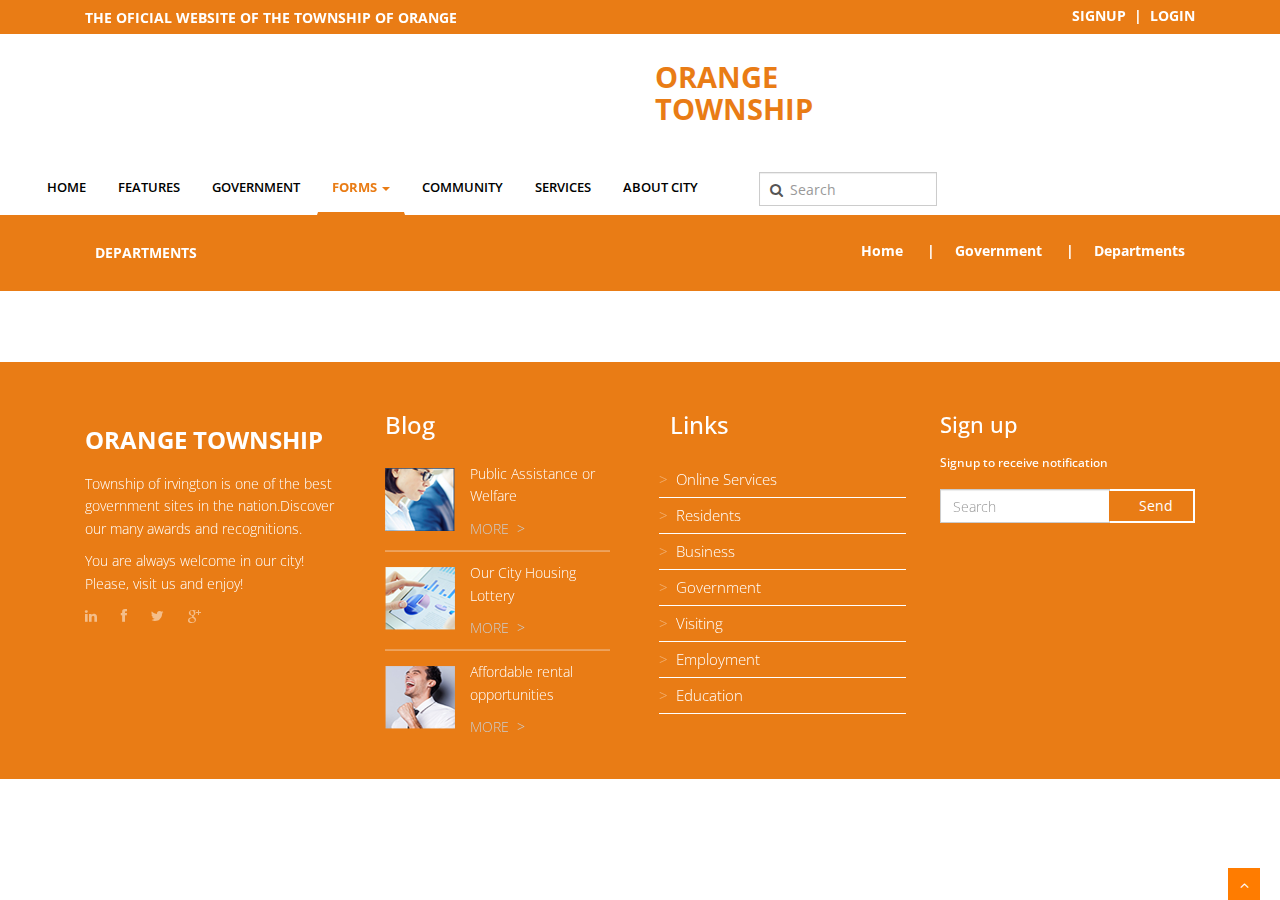
==== commit 3f0c8bb7: "UPDATGED" ====
--- a/Cable_Bulletin.html
+++ b/Cable_Bulletin.html
@@ -31,7 +31,7 @@
   <div class="container">
     <div class="row">
 		<div class="col-md-6 col-lg-6 col-sm-6 col-xs-12 topbar-left">
-					<h5 class="text-left">THE OFICIAL WEBSITE OF THE TOWNSHIP OF IRVINGTON</h5>
+					<h5 class="text-left">THE OFICIAL WEBSITE OF THE TOWNSHIP OF ORANGE</h5>
 				</div>
 				<div class="col-md-6 col-lg-6 col-sm-6 col-xs-12 topbar-right text-right">
 					<a href="#">SIGNUP</a>&nbsp;&nbsp;<span>|</span>&nbsp;&nbsp;<a href="#">LOGIN</a>
@@ -77,7 +77,7 @@
 							</li>
                             <li class="dropdown dropdown-submenu"><a href="#" class="dropdown-toggle" data-toggle="dropdown">CABLE TV</a>
 								<ul class="dropdown-menu">
-									<li><a href="Cable_Community.html">Channel 35 Orange Community Access Television Station</a></li>
+									<!-- <li><a href="Cable_Community.html">Channel 35 Orange Community Access Television Station</a></li> -->
 									<li><a href="Cable_Bulletin.html">Cable Bulletin Board Application</a></li>
 									
 									<!-- <li class="divider"></li>
@@ -106,19 +106,19 @@
 									</li> -->
 								</ul>
 							</li>
-							<li class="dropdown dropdown-submenu"><a href="#" class="dropdown-toggle" data-toggle="dropdown">CITY CLERK</a>
+							<!-- <li class="dropdown dropdown-submenu"><a href="#" class="dropdown-toggle" data-toggle="dropdown">CITY CLERK</a>
 								<ul class="dropdown-menu">
 									<li><a href="City_Bingo.html">Bingo License Application</a></li>
 									<li><a href="City_Public.html">Public Records Request Application</a></li>
 								</ul>
-							</li>
+							</li> -->
 							<li class="dropdown dropdown-submenu"><a href="#" class="dropdown-toggle" data-toggle="dropdown">PLANNING AND DEVELOPMENT</a>
 								<ul class="dropdown-menu">
-									<li><a href="City_Bingo.html">Residential Parking Permit Application</a></li>
-									<li><a href="City_Public.html">Orange Municipal Parking Application</a></li>
-								</ul>
-							</li>
-							<li class="dropdown dropdown-submenu"><a href="#" class="dropdown-toggle" data-toggle="dropdown">PUBLIC WORKS</a>
+									<li><a href="Residential_Parking.html">Residential Parking Permit Application</a></li>
+									<!-- <li><a href="City_Public.html">Orange Municipal Parking Application</a></li> -->
+								</ul>
+							</li>
+							<!-- <li class="dropdown dropdown-submenu"><a href="#" class="dropdown-toggle" data-toggle="dropdown">PUBLIC WORKS</a>
 								<ul class="dropdown-menu">
 									<li><a href="City_Bingo.html">Residential Parking Permit Application</a></li>
 									<li><a href="City_Public.html">Orange Municipal Parking Application</a></li>
@@ -153,7 +153,7 @@
 									<li><a href="City_Bingo.html">Residential Parking Permit Application</a></li>
 									<li><a href="City_Public.html">Orange Municipal Parking Application</a></li>
 								</ul>
-							</li>
+							</li> -->
                         </ul>
                     </li>
 					<li><a href="#">Community</a></li>
--- a/css/style.css
+++ b/css/style.css
@@ -900,7 +900,7 @@
 blockquote {
 	font-size:16px;
 	font-weight:400;
-	font-family:'Noto Serif', serif;
+	font-family:'Open Sans', Arial, sans-serif;
 	font-style:italic;
 	padding-left:0;
 	color:#a2a2a2;
@@ -919,7 +919,7 @@
 .pullquote-left {
 	display:block;
 	color:#a2a2a2;
-	font-family:'Noto Serif', serif;
+	font-family:'Open Sans', Arial, sans-serif;
 	font-size:14px;
 	line-height:1.6em;
 	padding-left:20px;
@@ -928,7 +928,7 @@
 .pullquote-right {
 	display:block;
 	color:#a2a2a2;
-	font-family:'Noto Serif', serif;
+	font-family:'Open Sans', Arial, sans-serif;
 	font-size:14px;
 	line-height:1.6em;
 	padding-right:20px;
--- a/css/custom-2.css
+++ b/css/custom-2.css
@@ -1,6 +1,6 @@
 
 a, a:hover {text-decoration:none;}
-body, html {font-family: "Open Sans";}
+
 
 /*   Top Bar  */
 .fire-topbar {background-color:#104382; overflow:hidden; padding:3px;    z-index: 999999;}
